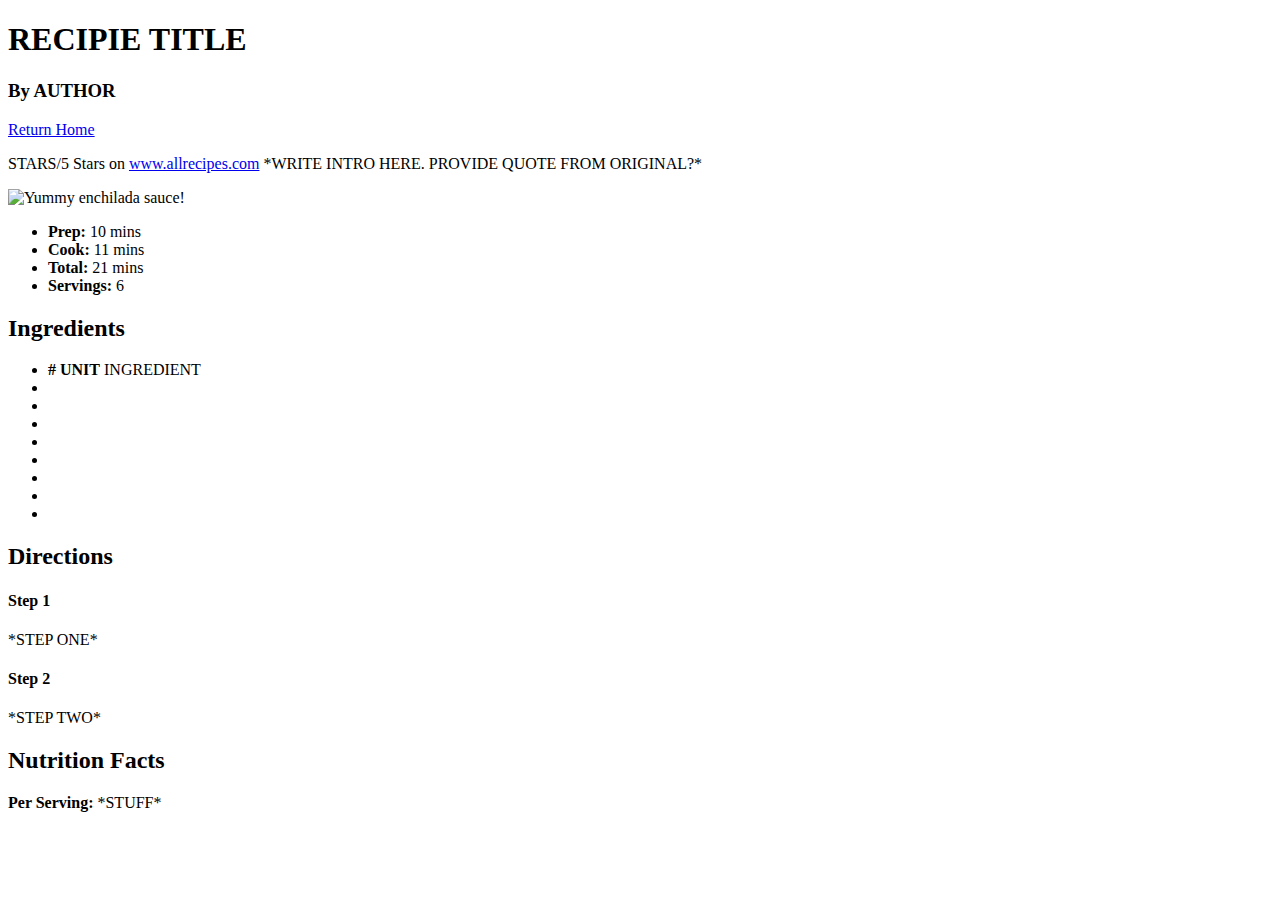
==== recipies/recipieTemplate.html @ 58c2ad34 "Modify recipieTemplate to embolden ingredient units" ====
<!DOCTYPE html>
<html lang="en">
    <head>
        <meta charset="UTF-8">
        <title>Let's Make RECIPIE</title>
    </head>

    <body>
        
        <h1>RECIPIE TITLE</h1>
        <h3>By AUTHOR</h3>
        <a href="../../index.html">Return Home</a>
        <p>
            STARS/5 Stars on <a href = "LINK">www.allrecipes.com</a>

            *WRITE INTRO HERE. PROVIDE QUOTE FROM ORIGINAL?*
        </p>
        <img src="./images/RECIPIEPIC" width="400" height="400" alt="Yummy enchilada sauce!">
        <ul>
            <li><strong>Prep:</strong> 10 mins</li>
            <li><strong>Cook:</strong> 11 mins</li>
            <li><strong>Total:</strong> 21 mins</li>
            <li><strong>Servings:</strong> 6</li>
        </ul>
        <h2>Ingredients</h2>
        <ul>
            <li><Strong># UNIT</Strong> INGREDIENT</li>
            <li><Strong></Strong> </li>
            <li><Strong></Strong></li>
            <li><Strong></Strong></li>
            <li><Strong></Strong></li>
            <li><Strong></Strong></li>
            <li><Strong></Strong></li>
            <li><Strong></Strong></li>
            <li></li>
        </ul>
        <h2>Directions</h2>
        <h4>Step 1</h4>
        <p>
            *STEP ONE*
        </p>
        <h4>Step 2</h4>
        <p>
            *STEP TWO*
        </p>
        <h2>Nutrition Facts</h2>
        <p>
            <strong>Per Serving:</strong> *STUFF*
        </p>
    </body>



</html>
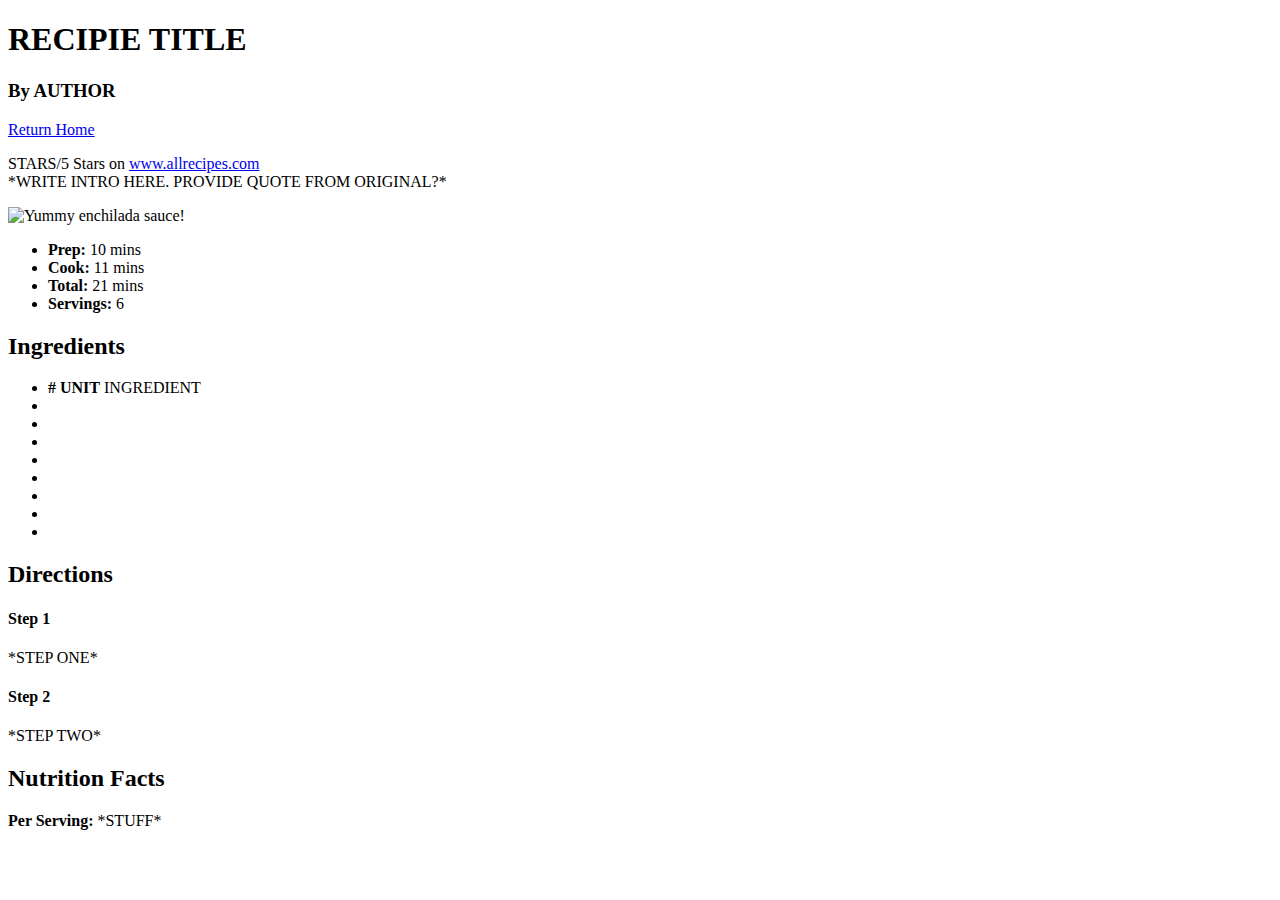
==== commit 745fe6b7: "Modify recipe template and update current recipes" ====
--- a/recipies/recipieTemplate.html
+++ b/recipies/recipieTemplate.html
@@ -11,7 +11,7 @@
         <h3>By AUTHOR</h3>
         <a href="../../index.html">Return Home</a>
         <p>
-            STARS/5 Stars on <a href = "LINK">www.allrecipes.com</a>
+            STARS/5 Stars on <a href = "LINK">www.allrecipes.com</a><br>
 
             *WRITE INTRO HERE. PROVIDE QUOTE FROM ORIGINAL?*
         </p>
